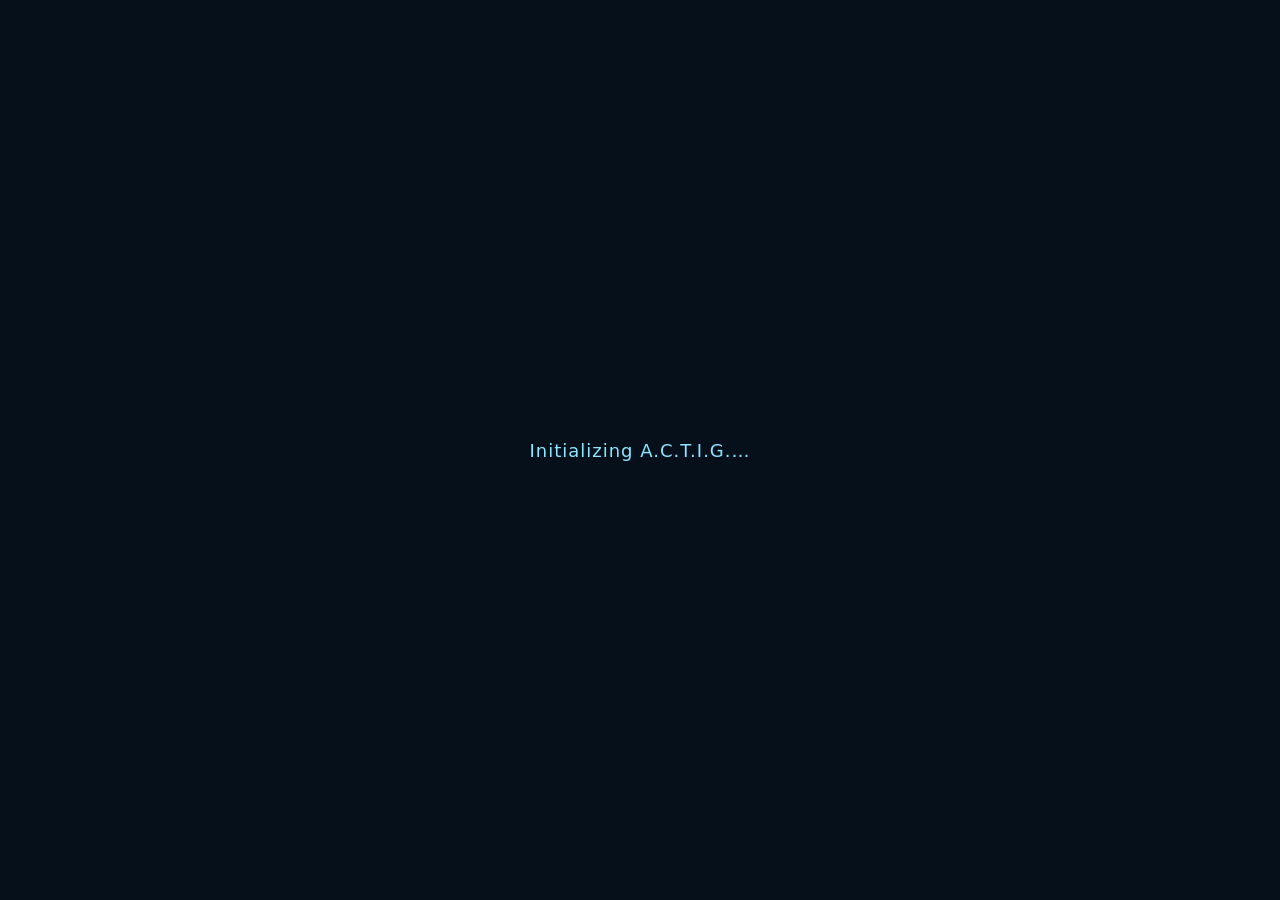
==== web/index.html @ 97867756 "Add installable PWA build so A.C.T.I.G. runs fully on iPhone Swift Playgrounds is iPad/Mac only, so " ====
<!DOCTYPE html>
<html lang="en">
<head>
  <meta charset="UTF-8" />
  <meta name="viewport" content="width=device-width, initial-scale=1, viewport-fit=cover, maximum-scale=1, user-scalable=no" />
  <meta name="apple-mobile-web-app-capable" content="yes" />
  <meta name="apple-mobile-web-app-status-bar-style" content="black-translucent" />
  <meta name="apple-mobile-web-app-title" content="ACTIG" />
  <meta name="theme-color" content="#06101a" />
  <title>A.C.T.I.G.</title>

  <link rel="manifest" href="manifest.webmanifest" />
  <link rel="apple-touch-icon" href="icons/icon-180.png" />
  <link rel="stylesheet" href="css/holo.css" />

  <!-- Bare-specifier -> CDN ESM mapping. Cached by the service worker after the
       first online load so the app runs offline thereafter. -->
  <script type="importmap">
  {
    "imports": {
      "three": "https://esm.run/three@0.160.1",
      "@mlc-ai/web-llm": "https://esm.run/@mlc-ai/web-llm@0.2.79",
      "@huggingface/transformers": "https://esm.run/@huggingface/transformers@3.5.1",
      "@mediapipe/tasks-vision": "https://esm.run/@mediapipe/tasks-vision@0.10.18"
    }
  }
  </script>
</head>
<body>
  <!-- Workspaces (behind the hologram overlay), as independent stacked layers -->
  <div id="backdrop" class="backdrop"></div>
  <video id="camera-video" class="camera-video hidden" playsinline muted></video>
  <canvas id="scene-canvas" class="workspace hidden"></canvas>
  <canvas id="hand-overlay" class="overlay-canvas hidden"></canvas>

  <div id="camera-workspace" class="workspace hidden">
    <div id="reticle" class="reticle"></div>
    <button id="scan-btn" class="scan-btn">◎ Scan object</button>
  </div>

  <!-- 3D toolbar (only visible in scene mode) -->
  <div id="scene-toolbar" class="scene-toolbar hidden">
    <button data-tool="box">▣ Box</button>
    <button data-tool="sphere">◯ Sphere</button>
    <button data-tool="cylinder">⬭ Cyl</button>
    <button data-tool="cone">▲ Cone</button>
    <span class="sep"></span>
    <button data-tool="grow">＋ Grow</button>
    <button data-tool="shrink">－ Shrink</button>
    <button data-tool="delete">🗑 Del</button>
    <span class="sep"></span>
    <button data-tool="undo">↶ Undo</button>
    <button data-tool="redo">↷ Redo</button>
  </div>

  <!-- Jarvis hologram overlay -->
  <div id="overlay" class="overlay dormant">
    <div id="panel" class="panel">
      <div class="panel-head">
        <div id="core" class="core"><span></span><span></span><span></span><b></b></div>
        <div class="titles">
          <div class="title">A.C.T.I.G.</div>
          <div id="status" class="status">dormant</div>
        </div>
        <div class="switcher">
          <button data-ws="conversation" class="ws active">💬</button>
          <button data-ws="scene3D" class="ws">🧊</button>
          <button data-ws="camera" class="ws">🎯</button>
        </div>
      </div>

      <div id="transcript" class="transcript"></div>

      <div class="input-row">
        <label class="attach">📎<input id="file-input" type="file" accept="image/*" hidden /></label>
        <input id="text-input" class="text-input" type="text" placeholder="Command A.C.T.I.G.…" />
        <button id="send-btn" class="send">▲</button>
      </div>
    </div>

    <div class="mic-row">
      <button id="mic-user" class="mic"><span class="ic">🎙</span><small>You</small></button>
      <button id="mic-ai" class="mic"><span class="ic">🔊</span><small>ACTIG</small></button>
    </div>

    <button id="wake-badge" class="wake-badge">
      <div class="core small"><span></span><span></span><span></span><b></b></div>
      <div><div class="title">A.C.T.I.G.</div><small>tap or say “wake up ACTIG”</small></div>
    </button>
  </div>

  <div id="boot" class="boot">Initializing A.C.T.I.G.…</div>

  <script type="module" src="js/app.js"></script>
  <script>
    if ('serviceWorker' in navigator) {
      window.addEventListener('load', () => navigator.serviceWorker.register('sw.js').catch(()=>{}));
    }
  </script>
</body>
</html>
---- web/css/holo.css ----
:root{
  --holo:#52bcff;        /* bright cyan-blue */
  --holo-accent:#8ce6ff; /* highlight */
  --holo-deep:#0d2a4d;   /* deep panel */
  --danger:#ff5a6b;
  --bg:#06101a;
  --safe-top: env(safe-area-inset-top, 0px);
  --safe-bottom: env(safe-area-inset-bottom, 0px);
}

*{box-sizing:border-box;-webkit-tap-highlight-color:transparent}
html,body{margin:0;height:100%;background:var(--bg);color:#fff;
  font-family:-apple-system,BlinkMacSystemFont,"SF Pro Text",system-ui,sans-serif;
  overflow:hidden;overscroll-behavior:none}

.hidden{display:none !important}

.backdrop{position:fixed;inset:0;z-index:0;
  background:radial-gradient(circle at 50% 45%, rgba(82,188,255,.18), transparent 60%), #000;}
.workspace{position:fixed;inset:0;width:100%;height:100%}
.camera-video{position:fixed;inset:0;width:100%;height:100%;object-fit:cover;z-index:1}
/* Playing but hidden — used so MediaPipe can read frames during hand control. */
.camera-video.detecting{width:2px;height:2px;opacity:.01;object-fit:cover}
#scene-canvas{touch-action:none;z-index:2;background:transparent}
.overlay-canvas{position:fixed;inset:0;width:100%;height:100%;pointer-events:none;z-index:3}
#camera-workspace{display:flex;align-items:center;justify-content:center;z-index:4}
.reticle{position:relative;width:70vmin;height:70vmin;border:2px dashed rgba(82,188,255,.8);
  border-radius:28px;box-shadow:0 0 16px var(--holo);pointer-events:none}
.scan-btn{position:fixed;bottom:calc(28px + var(--safe-bottom));left:50%;transform:translateX(-50%);
  background:var(--holo-accent);color:#001;border:none;border-radius:999px;
  padding:12px 22px;font-weight:700;font-size:16px}

/* Toolbar */
.scene-toolbar{position:fixed;left:50%;transform:translateX(-50%);
  bottom:calc(150px + var(--safe-bottom));display:flex;gap:10px;max-width:96vw;overflow-x:auto;
  padding:10px 14px;border-radius:18px;background:rgba(13,42,77,.35);
  backdrop-filter:blur(12px);-webkit-backdrop-filter:blur(12px);
  border:1px solid rgba(82,188,255,.6);box-shadow:0 0 18px rgba(82,188,255,.4);
  scrollbar-width:none;z-index:20}
.scene-toolbar::-webkit-scrollbar{display:none}
.scene-toolbar button{white-space:nowrap;background:rgba(13,42,77,.5);color:var(--holo-accent);
  border:1px solid rgba(82,188,255,.4);border-radius:12px;padding:8px 10px;font-size:13px}
.scene-toolbar .sep{width:1px;background:rgba(82,188,255,.4);margin:2px 2px}

/* Overlay container */
.overlay{position:fixed;right:0;bottom:0;z-index:40;
  padding:max(12px,var(--safe-top)) 12px calc(14px + var(--safe-bottom));
  display:flex;flex-direction:column;align-items:flex-end;gap:12px;
  width:min(440px,100vw);touch-action:none}
@media (min-width:768px){.overlay{right:16px;bottom:16px}}

.panel{width:100%;
  background:rgba(13,42,77,.32);backdrop-filter:blur(16px);-webkit-backdrop-filter:blur(16px);
  border:1.2px solid rgba(82,188,255,.7);border-radius:22px;
  box-shadow:0 0 22px rgba(82,188,255,.5);padding:14px;display:flex;flex-direction:column;gap:10px}
.overlay.dormant .panel,.overlay.dormant .mic-row{display:none}
.overlay:not(.dormant) .wake-badge{display:none}

.panel-head{display:flex;align-items:center;gap:12px}
.titles{flex:1;min-width:0}
.title{color:var(--holo-accent);font-weight:800;letter-spacing:.5px}
.status{color:rgba(82,188,255,.9);font-size:12px;white-space:nowrap;overflow:hidden;text-overflow:ellipsis}

.switcher{display:flex;gap:6px}
.switcher .ws{width:34px;height:34px;border-radius:50%;border:1px solid rgba(82,188,255,.6);
  background:rgba(13,42,77,.5);color:#fff;font-size:15px}
.switcher .ws.active{background:var(--holo-accent);color:#001}

.transcript{max-height:min(48vh,360px);overflow-y:auto;display:flex;flex-direction:column;gap:8px;padding:2px}
.msg{max-width:85%;padding:8px 12px;border-radius:14px;font-size:15px;line-height:1.35;word-wrap:break-word}
.msg.user{align-self:flex-end;background:rgba(82,188,255,.22);border:1px solid rgba(82,188,255,.5)}
.msg.assistant{align-self:flex-start;color:var(--holo-accent);background:rgba(13,42,77,.55);border:1px solid rgba(82,188,255,.3)}
.msg.system{align-self:center;color:rgba(82,188,255,.7);font-size:12px;background:transparent}
.msg.live{opacity:.6;align-self:flex-end}

.input-row{display:flex;align-items:center;gap:8px}
.attach{font-size:18px;cursor:pointer}
.text-input{flex:1;min-width:0;background:rgba(13,42,77,.5);border:1px solid rgba(82,188,255,.5);
  color:#fff;border-radius:999px;padding:10px 14px;font-size:16px;outline:none}
.send{width:42px;height:42px;border-radius:50%;border:none;background:var(--holo-accent);color:#001;font-size:18px}

.mic-row{display:flex;gap:14px;align-self:flex-end}
.mic{display:flex;flex-direction:column;align-items:center;gap:4px;background:transparent;border:none;color:var(--holo-accent)}
.mic .ic{display:grid;place-items:center;width:56px;height:56px;border-radius:50%;
  background:rgba(13,42,77,.55);border:1.5px solid rgba(82,188,255,.9);
  box-shadow:0 0 12px rgba(82,188,255,.6);font-size:22px}
.mic small{font-size:11px;color:rgba(82,188,255,.85)}
.mic.muted .ic{border-color:var(--danger);box-shadow:0 0 4px rgba(255,90,107,.4);color:var(--danger)}

.wake-badge{display:flex;align-items:center;gap:12px;align-self:flex-end;
  background:rgba(13,42,77,.35);backdrop-filter:blur(12px);-webkit-backdrop-filter:blur(12px);
  border:1px solid rgba(82,188,255,.6);border-radius:999px;padding:10px 16px;color:#fff;text-align:left;
  box-shadow:0 0 16px rgba(82,188,255,.4)}
.wake-badge .title{font-size:15px}
.wake-badge small{color:rgba(82,188,255,.8);font-size:11px}

/* Pulsing core */
.core{position:relative;width:54px;height:54px;flex:0 0 auto}
.core.small{width:42px;height:42px}
.core span{position:absolute;inset:0;margin:auto;border-radius:50%;border:2px solid var(--holo);
  animation:pulse 1.6s ease-in-out infinite}
.core span:nth-child(1){width:54px;height:54px;opacity:.6}
.core span:nth-child(2){width:42px;height:42px;opacity:.42;animation-delay:.2s}
.core span:nth-child(3){width:30px;height:30px;opacity:.24;animation-delay:.4s}
.core b{position:absolute;inset:0;margin:auto;width:22px;height:22px;border-radius:50%;
  background:radial-gradient(circle,var(--holo-accent),rgba(82,188,255,.2));box-shadow:0 0 16px var(--holo)}
.overlay.responding .core span{animation-duration:.55s}
@keyframes pulse{0%,100%{transform:scale(.85)}50%{transform:scale(1.05)}}

.boot{position:fixed;inset:0;display:grid;place-items:center;background:var(--bg);
  color:var(--holo-accent);font-size:18px;letter-spacing:1px;z-index:100}
.boot.hidden{display:none}
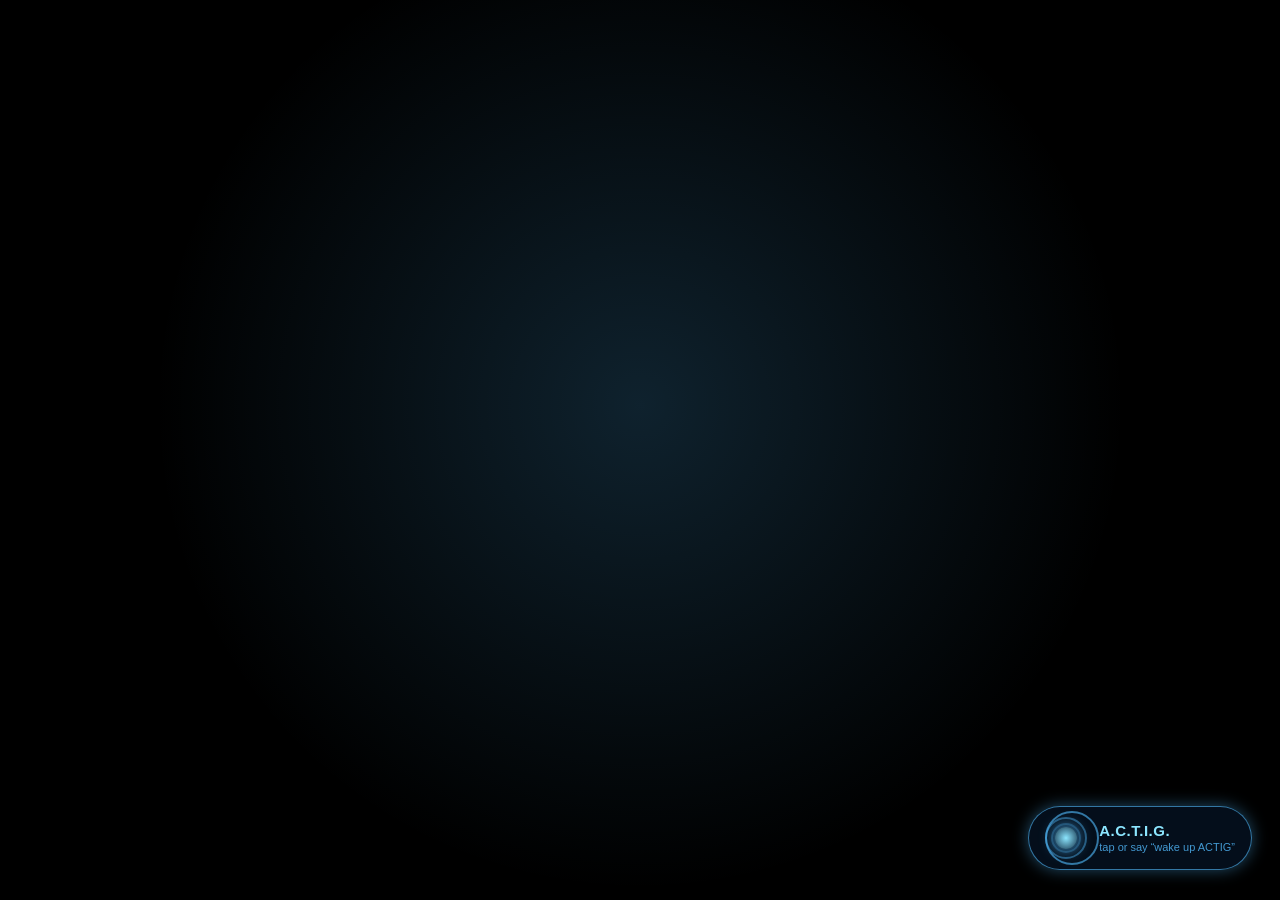
==== commit 3de3ba7c: "Auto model selector, fix 3D on school iPad, voice-launch via Siri - Auto model-size selector: choose" ====
--- a/web/index.html
+++ b/web/index.html
@@ -18,7 +18,7 @@
   <script type="importmap">
   {
     "imports": {
-      "three": "https://esm.run/three@0.160.1",
+      "three": "./vendor/three.module.js",
       "@mlc-ai/web-llm": "https://esm.run/@mlc-ai/web-llm@0.2.79",
       "@huggingface/transformers": "https://esm.run/@huggingface/transformers@3.5.1",
       "@mediapipe/tasks-vision": "https://esm.run/@mediapipe/tasks-vision@0.10.18"
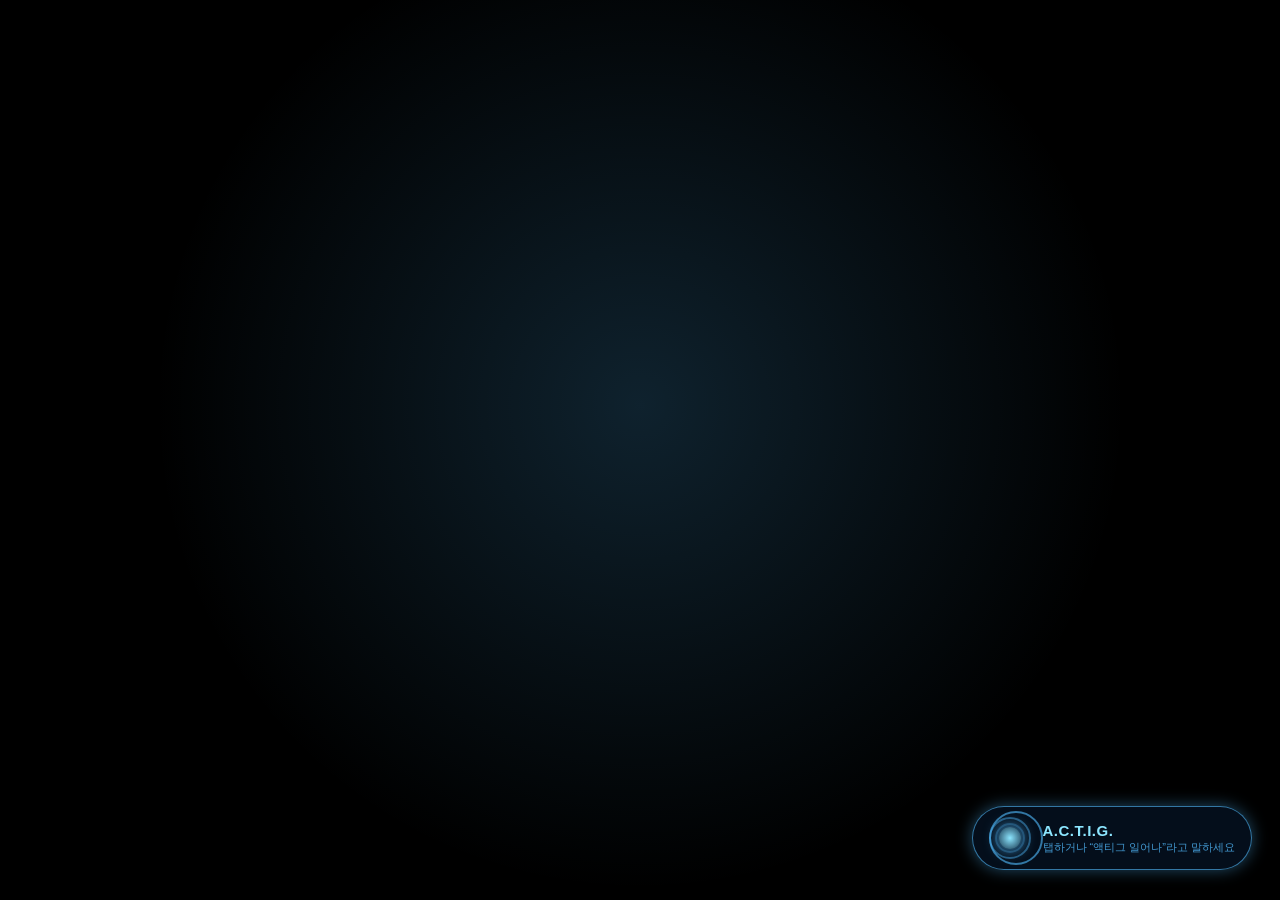
==== commit 05939c69: "Add voice "move" + full Korean/English bilingual (toggle, all UI) Move: - scene.js: moveBy(dx,dy,dz)" ====
--- a/web/index.html
+++ b/web/index.html
@@ -35,22 +35,23 @@
 
   <div id="camera-workspace" class="workspace hidden">
     <div id="reticle" class="reticle"></div>
-    <button id="scan-btn" class="scan-btn">◎ Scan object</button>
+    <button id="scan-btn" class="scan-btn" data-i18n="ui.scan">◎ Scan object</button>
   </div>
 
   <!-- 3D toolbar (only visible in scene mode) -->
   <div id="scene-toolbar" class="scene-toolbar hidden">
-    <button data-tool="box">▣ Box</button>
-    <button data-tool="sphere">◯ Sphere</button>
-    <button data-tool="cylinder">⬭ Cyl</button>
-    <button data-tool="cone">▲ Cone</button>
+    <button data-tool="box" data-i18n="tool.box">▣ Box</button>
+    <button data-tool="sphere" data-i18n="tool.sphere">◯ Sphere</button>
+    <button data-tool="cylinder" data-i18n="tool.cylinder">⬭ Cyl</button>
+    <button data-tool="cone" data-i18n="tool.cone">▲ Cone</button>
     <span class="sep"></span>
-    <button data-tool="grow">＋ Grow</button>
-    <button data-tool="shrink">－ Shrink</button>
-    <button data-tool="delete">🗑 Del</button>
+    <button data-tool="grow" data-i18n="tool.grow">＋ Grow</button>
+    <button data-tool="shrink" data-i18n="tool.shrink">－ Shrink</button>
+    <button data-tool="rotate" data-i18n="tool.rotate">⟳ Rotate</button>
+    <button data-tool="delete" data-i18n="tool.delete">🗑 Del</button>
     <span class="sep"></span>
-    <button data-tool="undo">↶ Undo</button>
-    <button data-tool="redo">↷ Redo</button>
+    <button data-tool="undo" data-i18n="tool.undo">↶ Undo</button>
+    <button data-tool="redo" data-i18n="tool.redo">↷ Redo</button>
   </div>
 
   <!-- Jarvis hologram overlay -->
@@ -67,29 +68,30 @@
           <button data-ws="scene3D" class="ws">🧊</button>
           <button data-ws="camera" class="ws">🎯</button>
         </div>
+        <button id="lang-toggle" class="ws lang-btn" data-i18n="ui.langToggle">한국어</button>
       </div>
 
       <div id="transcript" class="transcript"></div>
 
       <div class="input-row">
         <label class="attach">📎<input id="file-input" type="file" accept="image/*" hidden /></label>
-        <input id="text-input" class="text-input" type="text" placeholder="Command A.C.T.I.G.…" />
+        <input id="text-input" class="text-input" type="text" placeholder="Command A.C.T.I.G.…" data-i18n-ph="ui.placeholder" />
         <button id="send-btn" class="send">▲</button>
       </div>
     </div>
 
     <div class="mic-row">
-      <button id="mic-user" class="mic"><span class="ic">🎙</span><small>You</small></button>
-      <button id="mic-ai" class="mic"><span class="ic">🔊</span><small>ACTIG</small></button>
+      <button id="mic-user" class="mic"><span class="ic">🎙</span><small data-i18n="ui.you">You</small></button>
+      <button id="mic-ai" class="mic"><span class="ic">🔊</span><small data-i18n="ui.ai">ACTIG</small></button>
     </div>
 
     <button id="wake-badge" class="wake-badge">
       <div class="core small"><span></span><span></span><span></span><b></b></div>
-      <div><div class="title">A.C.T.I.G.</div><small>tap or say “wake up ACTIG”</small></div>
+      <div><div class="title">A.C.T.I.G.</div><small data-i18n="ui.wakeHint">tap or say “wake up ACTIG”</small></div>
     </button>
   </div>
 
-  <div id="boot" class="boot">Initializing A.C.T.I.G.…</div>
+  <div id="boot" class="boot" data-i18n="ui.boot">Initializing A.C.T.I.G.…</div>
 
   <script type="module" src="js/app.js"></script>
   <script>
--- a/web/css/holo.css
+++ b/web/css/holo.css
@@ -65,6 +65,8 @@
 .switcher .ws{width:34px;height:34px;border-radius:50%;border:1px solid rgba(82,188,255,.6);
   background:rgba(13,42,77,.5);color:#fff;font-size:15px}
 .switcher .ws.active{background:var(--holo-accent);color:#001}
+.lang-btn{height:34px;padding:0 10px;border-radius:17px;border:1px solid rgba(82,188,255,.6);
+  background:rgba(13,42,77,.5);color:#fff;font-size:13px;white-space:nowrap}
 
 .transcript{max-height:min(48vh,360px);overflow-y:auto;display:flex;flex-direction:column;gap:8px;padding:2px}
 .msg{max-width:85%;padding:8px 12px;border-radius:14px;font-size:15px;line-height:1.35;word-wrap:break-word}
